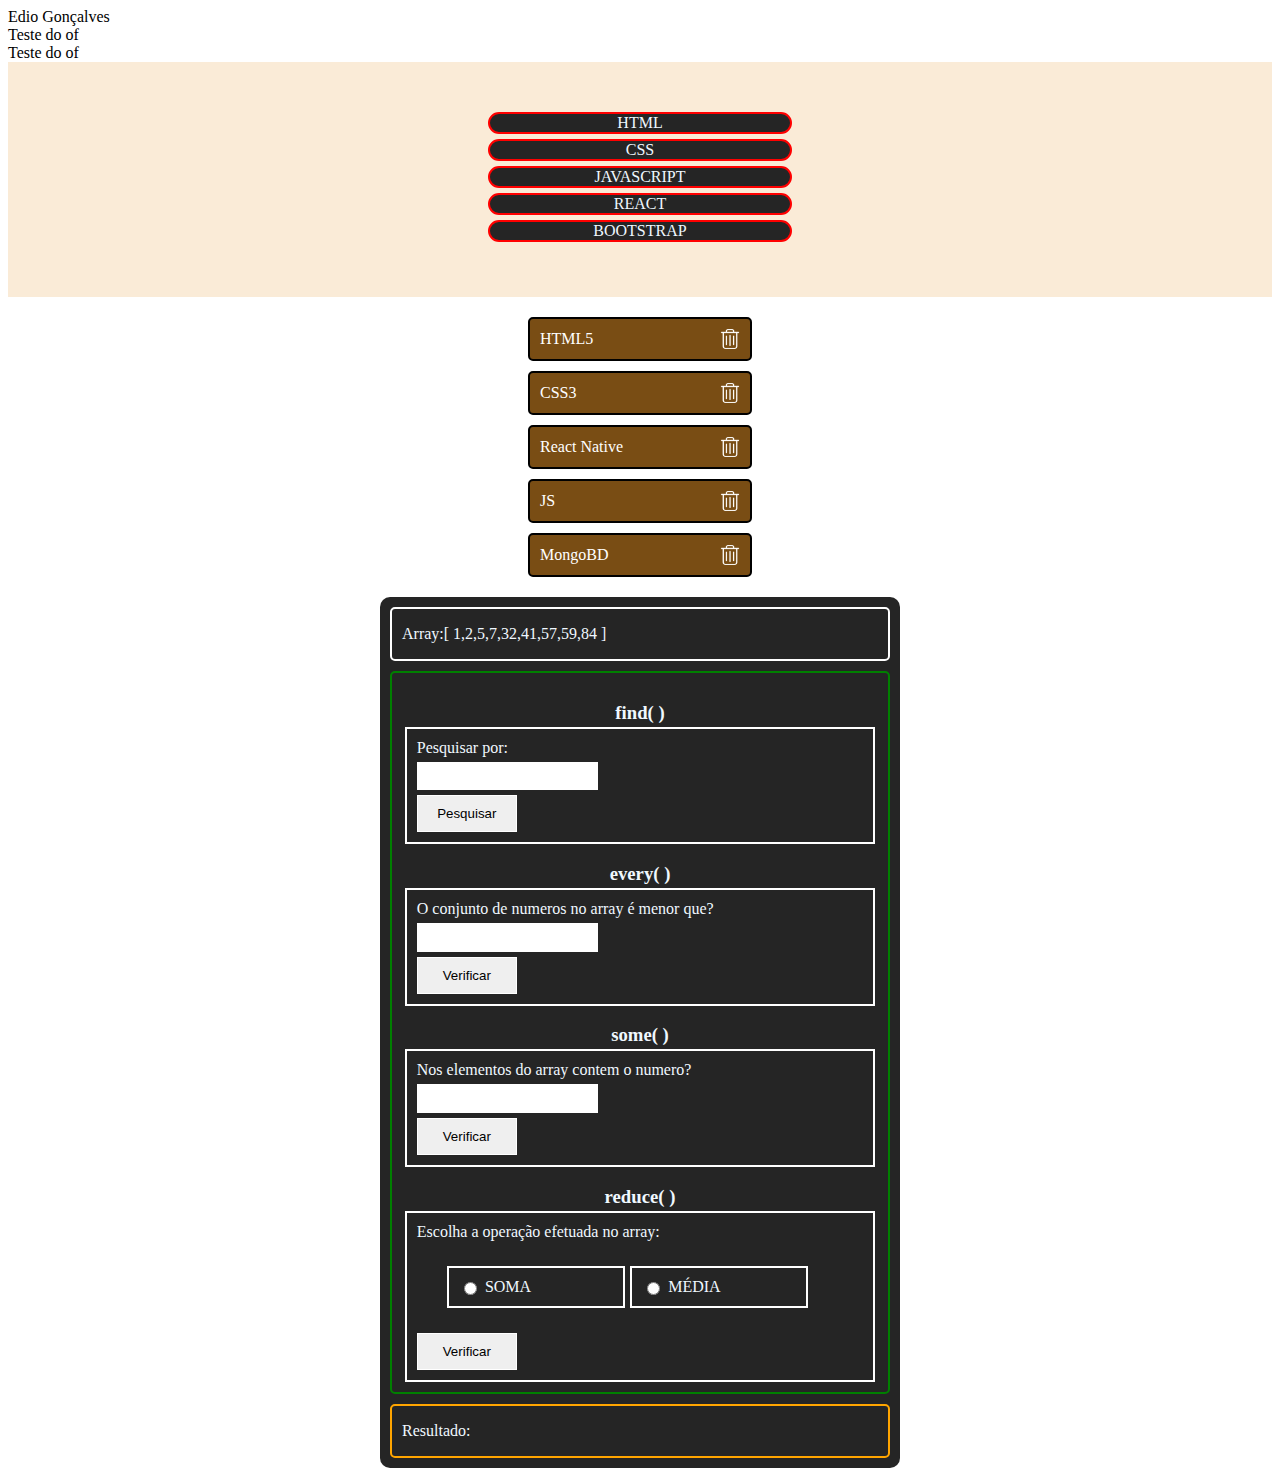
==== index.html @ 09ca562d "Organizes HTML and JS" ====
<!DOCTYPE html>
<html lang="pt-br">
  <head>
    <meta charset="UTF-8" />
    <meta name="viewport" content="width=device-width, initial-scale=1.0" />
    <title>Estudo JS</title>
    <link rel="stylesheet" href="style.css" />
  </head>
  <body>
    <div id="d1" class="first">Edio</div>
    <div id="d2" class="first">Estudo</div>
    <div id="d3" class="first">Javascript</div>

    <!-- HTML DE MANIPULAÇÕES BASICAS -->
    <main src="/img/lixo.png">
      <section class="curso c1 html">HTML</section>
      <section class="curso c1 css">CSS</section>
      <section class="curso c2 js">Javascript</section>
      <section class="curso c2 rc">React</section>
      <section class="curso c2 bts">Bootstrap</section>
    </main>

    <!-- HTML DA MANIPULAÇÃO DO DOM -->
    <div id="adicao">
      <!-- aqui entra div do teste de adição e remoção de elementos  -->
    </div>

    <!-- HTML DOS METODOS ARRAYS -->
    <article class="article">
      <div id="array">
        Array:
        <p class="arrayInner"></p>
      </div>
      <div id="pesquisar">
        <h3>find( )</h3>
        <div>
          <label>Pesquisar por:</label>
          <input type="text" name="campoFind" />
          <button id="button" class="pesquisaFind">Pesquisar</button>
        </div>
        <h3>every( )</h3>
        <div>
          <label>O conjunto de numeros no array é menor que?</label>
          <input type="text" name="campoEvery" />
          <button id="button" class="verificarEvery">Verificar</button>
        </div>
        <h3>some( )</h3>
        <div>
          <label>Nos elementos do array contem o numero?</label>
          <input type="text" name="campoSome" />
          <button id="button" class="verificarSome">Verificar</button>
        </div>
        <h3>reduce( )</h3>
        <div>
          <label>Escolha a operação efetuada no array:</label>
          <div class="radioReduce">
            <div>
              <div class="somaInp">
                <input type="radio" name="check" /><label>SOMA</label>
              </div>
              <div class="mediaInp">
                <input type="radio" name="check" /><label>MÉDIA </label>
              </div>
            </div>
          </div>
          <button id="button" class="verificarReduce">Verificar</button>
        </div>
      </div>
      <div id="resultado">
        <p>Resultado:</p>
        <p class="recebeResultado"></p>
      </div>
    </article>

    <!-- SCRIPTS -->
    <script src="script.js"></script>
    <script src="estudo-operadores.js"></script>
    <script src="estudo-loops.js"></script>
    <script src="estudo-DOM.js"></script>
    <script src="estudo-functions.js"></script>
    <script src="estudo-arrays.js"></script>
  </body>
</html>
---- style.css ----
main {
  display: flex;
  flex-direction: column;
  justify-content: center;
  align-items: center;
  padding: 50px;
  background-color: antiquewhite;
}
.curso {
  background-color: aquamarine;
}
.c1 {
  color: brown;
}
.c2 {
  color: blueviolet;
  text-transform: uppercase;
}
.fundo {
  text-align: center;
  margin-bottom: 5px;
  background-color: #252525;
  color: aliceblue;
  width: 300px;
  border: 2px solid red;
  border-radius: 20em;
}
.addViaTarget {
  background-color: aliceblue;
  color: #252525;
}

/* ############# */

.newDivClass {
  display: flex;
  flex-direction: column;
  justify-content: center;
  align-items: center;
  padding: 20px;
  gap: 10px;
}
.newDivClass .newClass {
  display: inline-flex;
  justify-content: space-between;
  align-items: center;
  width: 200px;
  padding: 10px;
  text-align: center;
  border: 2px solid black;
  color: white;
  background-color: rgb(121, 77, 20);
  border-radius: 5px;
}
.newDivClass .newClass img {
  width: 20px;
  filter: invert(1);
  cursor: pointer;
}

.article {
  margin-left: auto;
  margin-right: auto;
  max-width: 500px;
  padding: 10px;
  background-color: #252525;
  color: aliceblue;
  border-radius: 10px;
}
.article h3 {
  margin-bottom: 3px;
}

#array,
#pesquisar,
#resultado {
  display: flex;
  align-items: center;
  box-sizing: border-box;
  border: 2px solid #ffffff;
  border-radius: 5px;
  padding-left: 10px;
}

#pesquisar {
  flex-direction: column;
  margin: 10px 0px;
  padding: 10px 0px;
  border-color: green;
}
#pesquisar div {
  width: 90%;
  padding: 10px 10px;
  display: flex;
  align-items: baseline;
  flex-direction: column;
  justify-content: center;
  gap: 5px;
  border-color: green;
  border: 2px solid #ffffff;
}
input {
  border: none;
  line-height: 2;
}
#button {
  border: 1px solid #ffffff;
  padding: 10px;
  width: 100px;
  cursor: pointer;
}
#resultado {
  border-color: orange;
  gap: 10px;
}
#pesquisar div .radioReduce {
  display: flex;
  flex-direction: row;
  border: none;
}
#pesquisar div .radioReduce div {
  display: flex;
  flex-direction: row;
  align-items: center;
  justify-content: start;
  border: none;
}
#pesquisar div .radioReduce div div {
  border: 2px solid #ffffff;
}
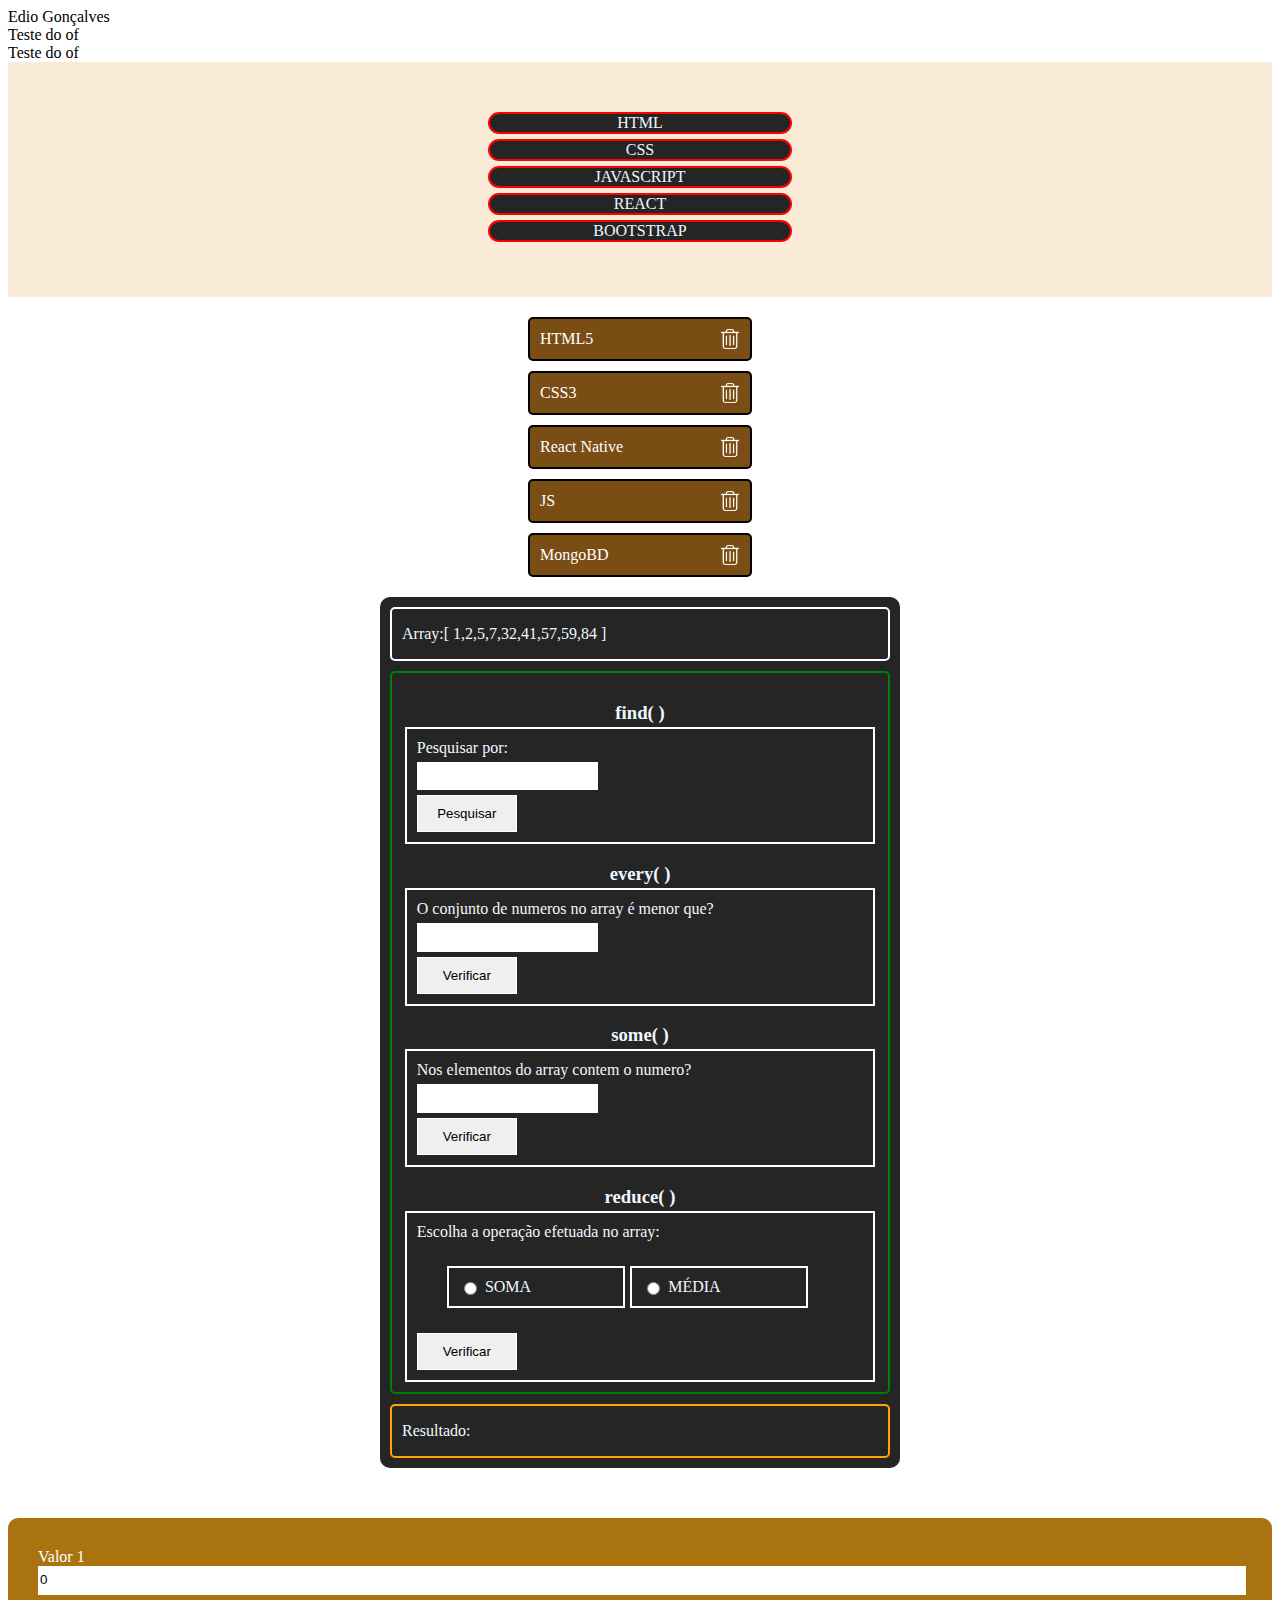
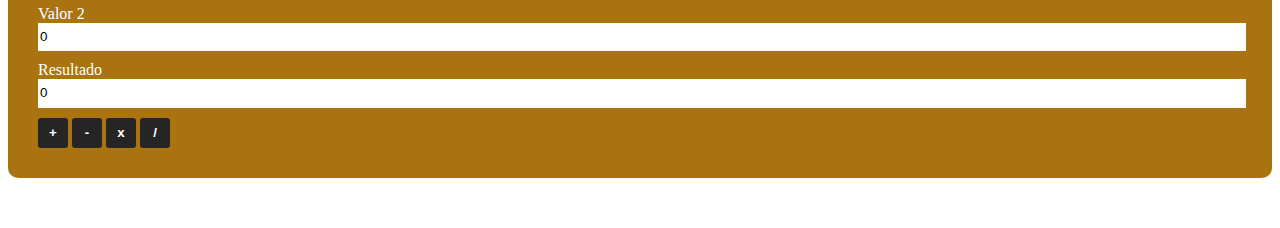
==== commit 73965af5: "Creates specific JS for Collections studies" ====
--- a/index.html
+++ b/index.html
@@ -72,12 +72,55 @@
       </div>
     </article>
 
+    <!-- HTML SOBRE ESTUDOS DE COLEÇÕES -->
+
+    <div class="warpperCalculadora">
+      <div class="valor">
+        <label>Valor 1</label>
+        <input
+          class="inputCalc"
+          type="text"
+          value="0"
+          name="valor1"
+          id="valor1"
+        />
+      </div>
+      <div class="valor">
+        <label>Valor 2</label>
+        <input
+          class="inputCalc"
+          type="text"
+          value="0"
+          name="valor2"
+          id="valor2"
+        />
+      </div>
+      <div class="valor">
+        <label>Resultado</label>
+        <input
+          class="inputRes"
+          type="text"
+          value="0"
+          name="res"
+          id="res"
+          readonly
+        />
+      </div>
+      <div class="operadores">
+        <button id="btn_soma" class="btn_style">+</button>
+        <button id="btn_subtracao" class="btn_style">-</button>
+        <button id="btn_multiplicacao" class="btn_style">x</button>
+        <button id="btn_divisão" class="btn_style">/</button>
+      </div>
+    </div>
+
     <!-- SCRIPTS -->
-    <script src="script.js"></script>
     <script src="estudo-operadores.js"></script>
     <script src="estudo-loops.js"></script>
     <script src="estudo-DOM.js"></script>
     <script src="estudo-functions.js"></script>
     <script src="estudo-arrays.js"></script>
+    <script src="estudo-colecoes.js"></script>
+    <script src="script.js"></script>
   </body>
 </html>
--- a/style.css
+++ b/style.css
@@ -58,6 +58,7 @@
   cursor: pointer;
 }
 
+/* CSS Metodos do Array */
 .article {
   margin-left: auto;
   margin-right: auto;
@@ -128,3 +129,39 @@
 #pesquisar div .radioReduce div div {
   border: 2px solid #ffffff;
 }
+
+/* CSS Operações calculadora */
+.warpperCalculadora {
+  margin: 50px 0px;
+  padding: 30px;
+  border-radius: 10px;
+  background-color: rgb(169, 116, 16);
+  color: #ffffff;
+}
+
+.valor {
+  margin-bottom: 10px;
+}
+
+.inputCalc,
+.inputRes {
+  display: block;
+  width: 100%;
+}
+.inputRes {
+  cursor: not-allowed;
+}
+.btn_style {
+  width: 30px;
+  height: 30px;
+  font-weight: 700;
+  color: #ffffff;
+  background-color: #252525;
+  border: none;
+  border-radius: 3px;
+  cursor: pointer;
+}
+.btn_style:hover {
+  background-color: #333333;
+  color: rgb(120, 161, 255);
+}
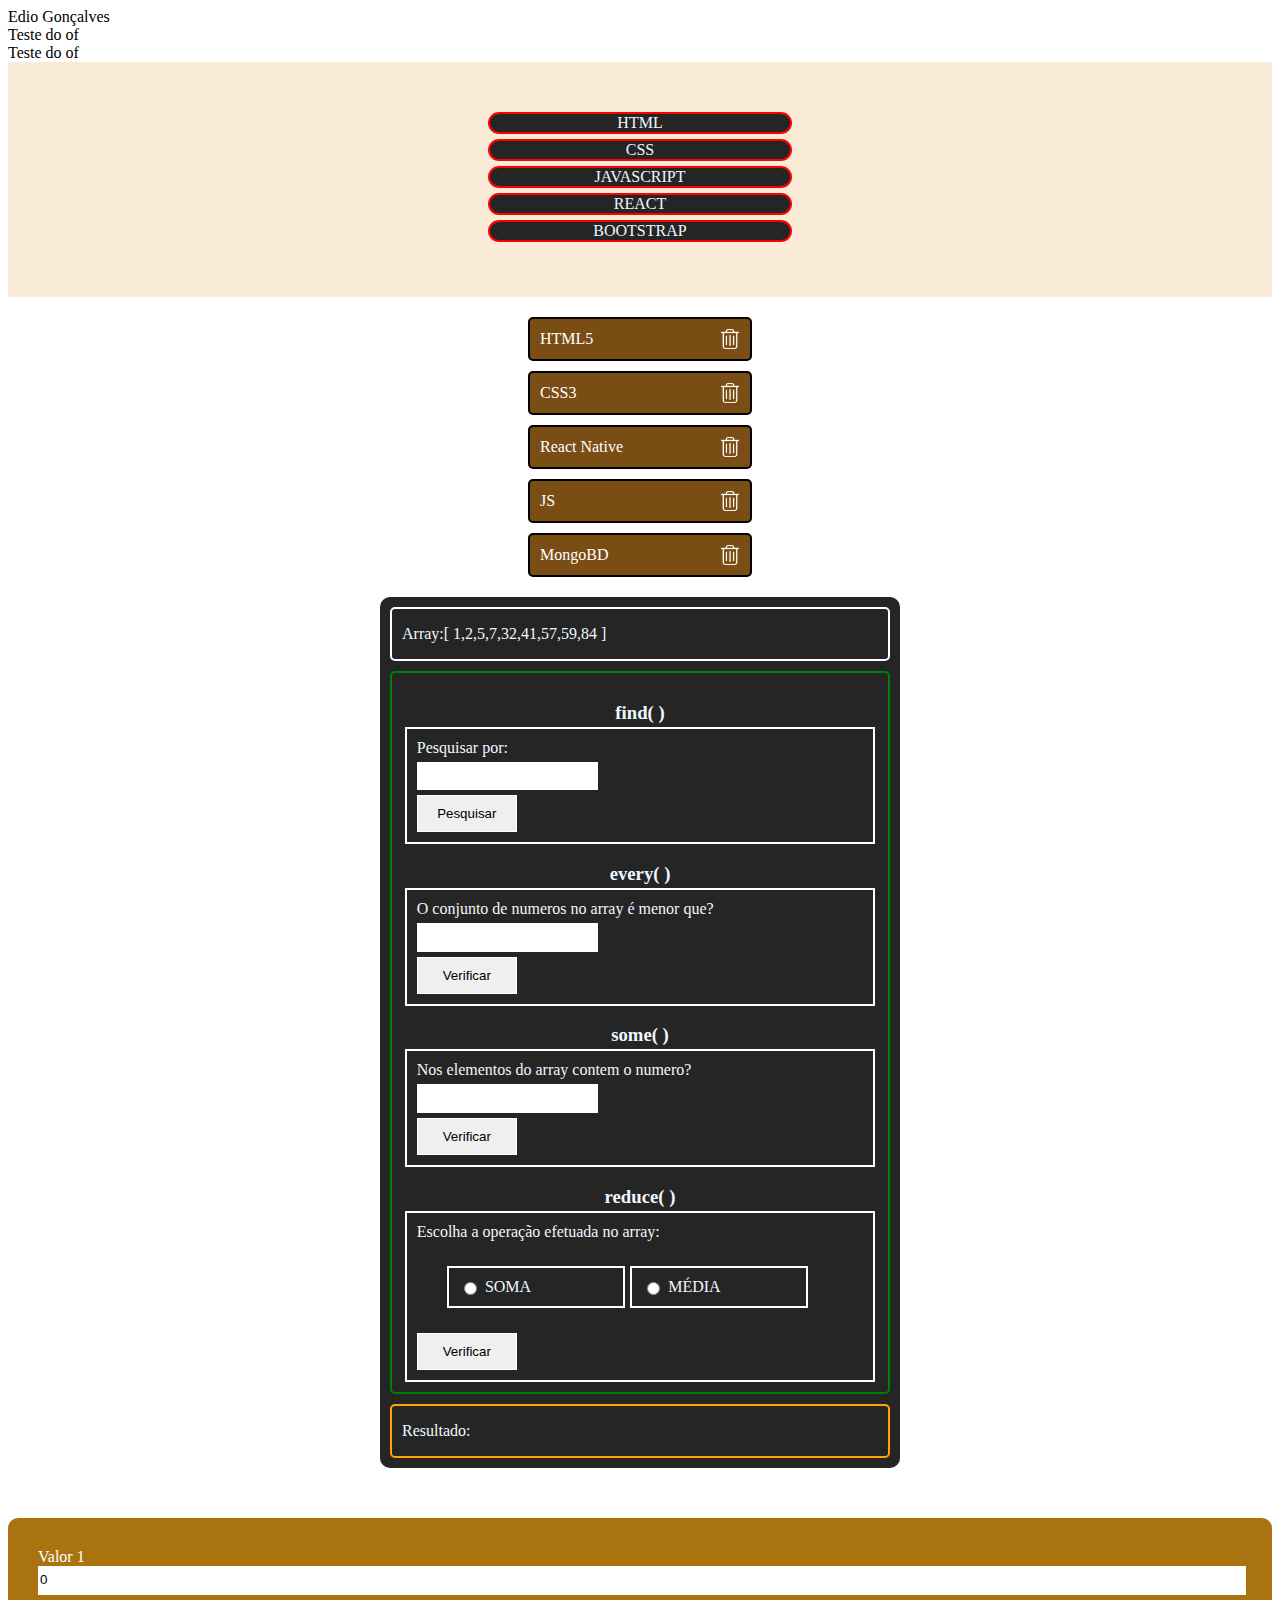
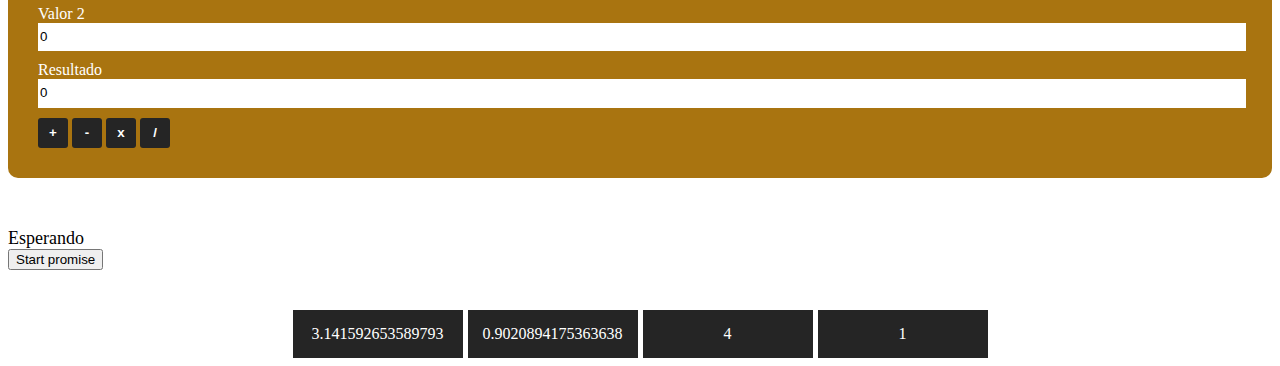
==== commit 9979bcde: "studies about math" ====
--- a/index.html
+++ b/index.html
@@ -114,13 +114,28 @@
       </div>
     </div>
 
+    <!-- Teste setTimeout -->
+    <div>
+      <div id="numero01" class="numero01"></div>
+      <button id="btn_promise">Start promise</button>
+    </div>
+
+    <!-- MATH -->
+    <div class="wrapperMath">
+      <div id="mat1" class="mat">0</div>
+      <div id="mat2" class="mat">0</div>
+      <div id="mat3" class="mat">0</div>
+      <div id="mat4" class="mat">0</div>
+    </div>
+
     <!-- SCRIPTS -->
     <script src="estudo-operadores.js"></script>
     <script src="estudo-loops.js"></script>
+    <script src="estudo-functions.js"></script>
     <script src="estudo-DOM.js"></script>
-    <script src="estudo-functions.js"></script>
     <script src="estudo-arrays.js"></script>
     <script src="estudo-colecoes.js"></script>
+    <script src="estudo-objeto.js"></script>
     <script src="script.js"></script>
   </body>
 </html>
--- a/style.css
+++ b/style.css
@@ -165,3 +165,31 @@
   background-color: #333333;
   color: rgb(120, 161, 255);
 }
+
+/* CSS SetTimeout */
+.numero01 {
+  font-size: large;
+}
+.ok {
+  color: rgb(21, 0, 255);
+}
+.error {
+  color: red;
+}
+/* CSS MATH */
+.wrapperMath {
+  display: flex;
+  justify-content: center;
+  flex-wrap: wrap;
+  gap: 5px;
+  margin-top: 30px;
+}
+.mat {
+  width: 150px;
+  margin-top: 10px;
+  padding: 0px 10px;
+  text-align: center;
+  line-height: 3;
+  background-color: #252525;
+  color: #ffffff;
+}
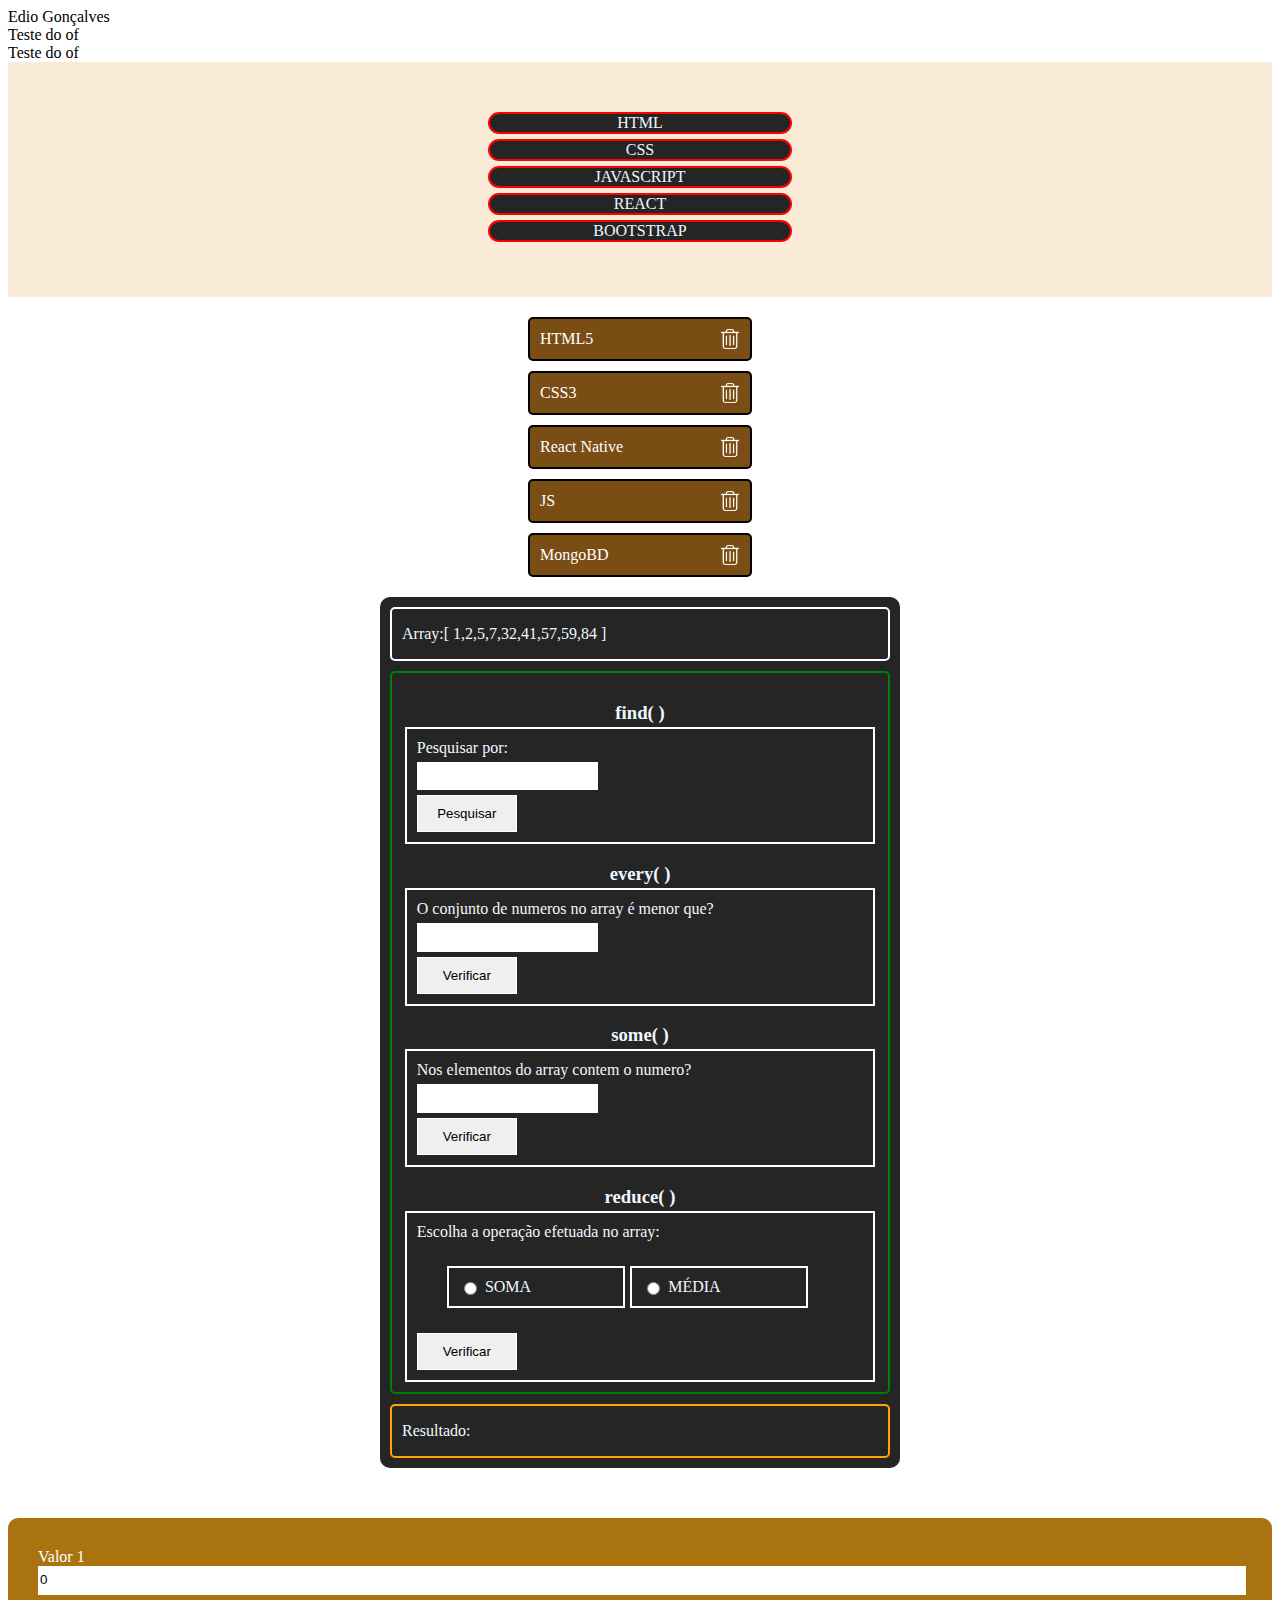
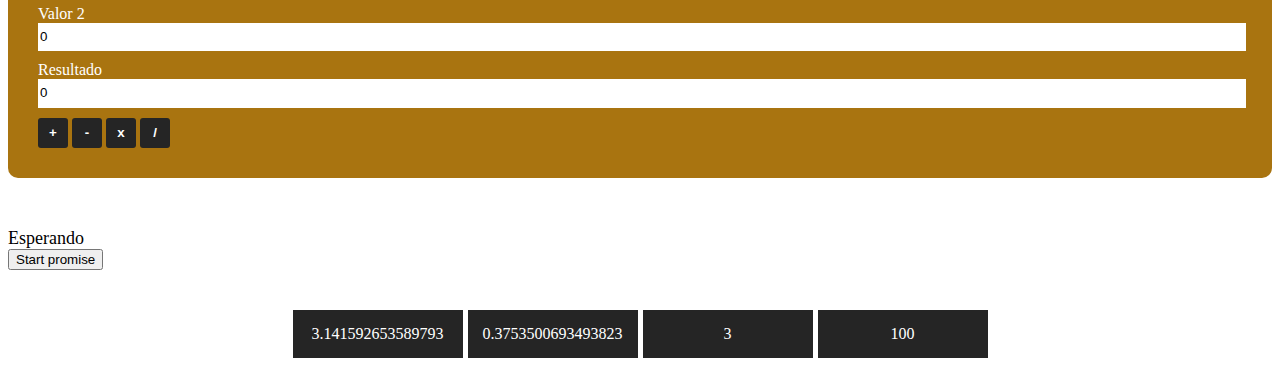
==== commit fcbf17b4: "Study and exercise on modules" ====
--- a/index.html
+++ b/index.html
@@ -128,6 +128,8 @@
       <div id="mat4" class="mat">0</div>
     </div>
 
+    <!-- EXERCICIO MODULOS -->
+
     <!-- SCRIPTS -->
     <script src="estudo-operadores.js"></script>
     <script src="estudo-loops.js"></script>
@@ -137,5 +139,6 @@
     <script src="estudo-colecoes.js"></script>
     <script src="estudo-objeto.js"></script>
     <script src="script.js"></script>
+    <script type="module" src="estudo-modulos.js"></script>
   </body>
 </html>
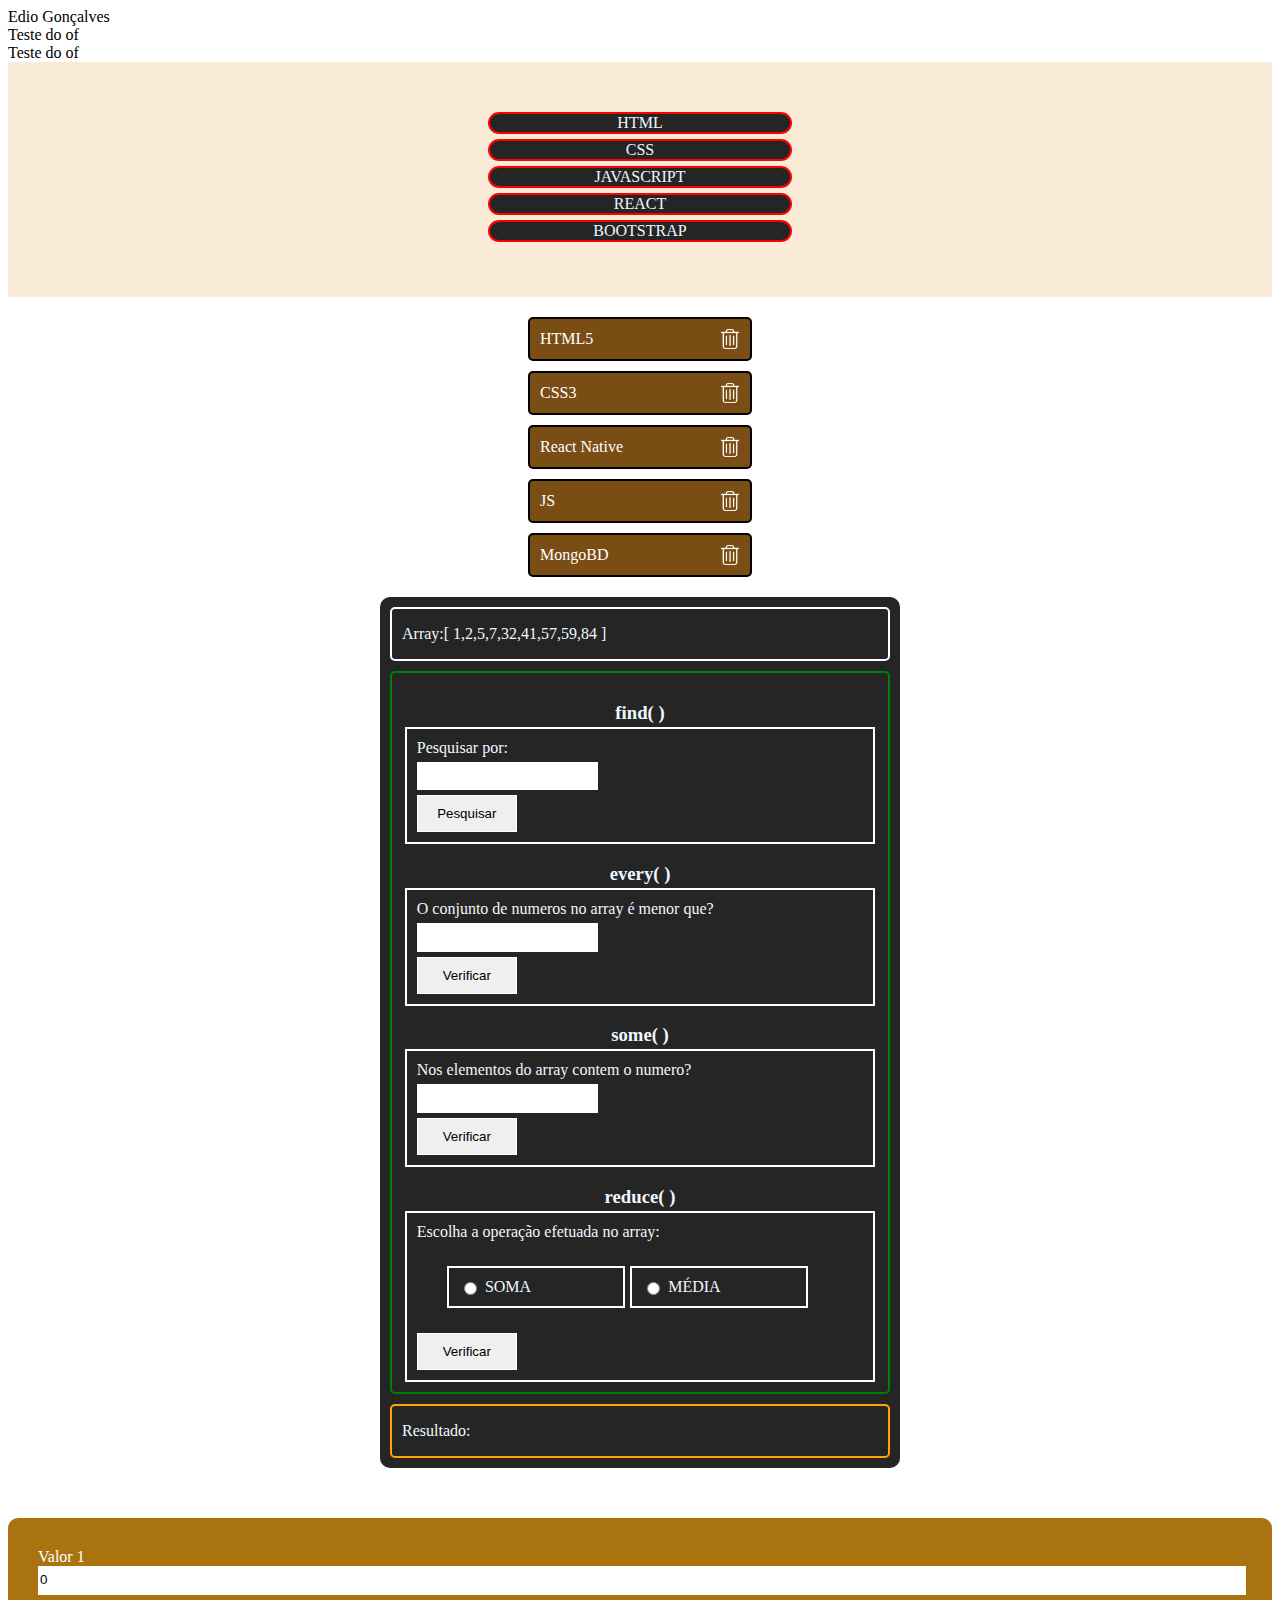
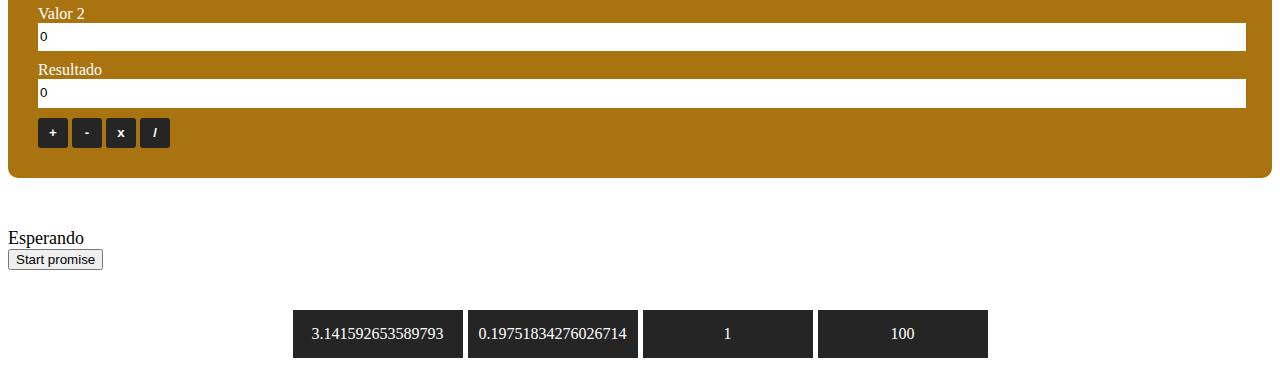
==== commit 0548b66a: "studies about symbol" ====
--- a/index.html
+++ b/index.html
@@ -138,7 +138,8 @@
     <script src="estudo-arrays.js"></script>
     <script src="estudo-colecoes.js"></script>
     <script src="estudo-objeto.js"></script>
+    <script type="module" src="estudo-modulos.js"></script>
+    <script src="estudo-string.js"></script>
     <script src="script.js"></script>
-    <script type="module" src="estudo-modulos.js"></script>
   </body>
 </html>
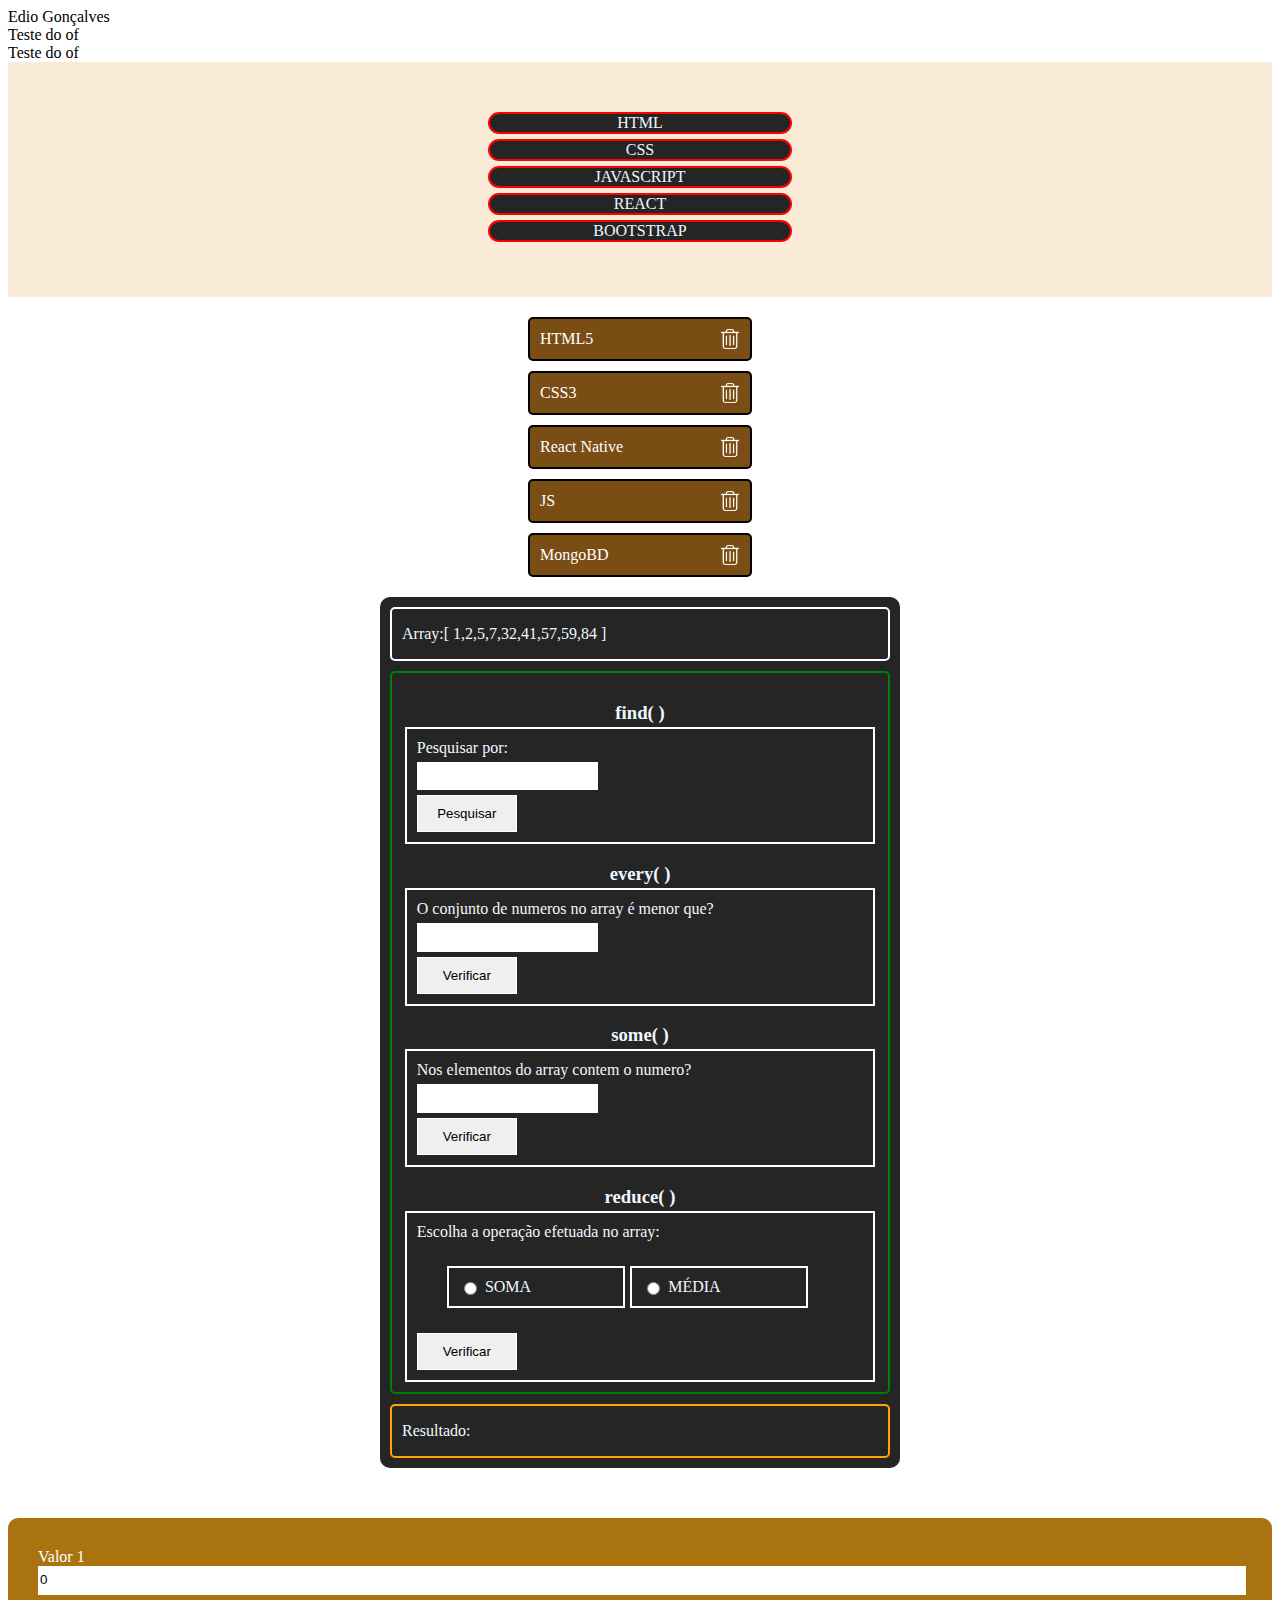
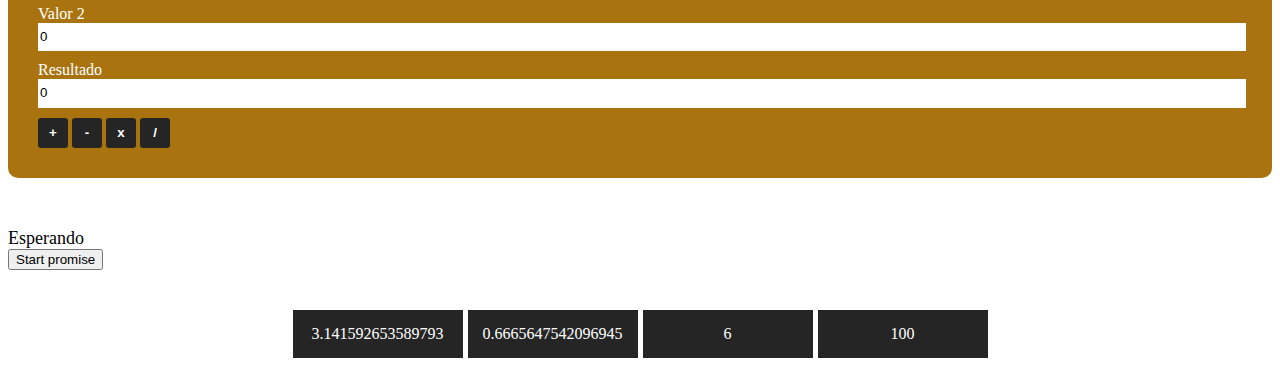
==== commit 105da547: "Studies on destructuring" ====
--- a/index.html
+++ b/index.html
@@ -140,6 +140,7 @@
     <script src="estudo-objeto.js"></script>
     <script type="module" src="estudo-modulos.js"></script>
     <script src="estudo-string.js"></script>
+    <script src="estudo-desestruturacao.js"></script>
     <script src="script.js"></script>
   </body>
 </html>
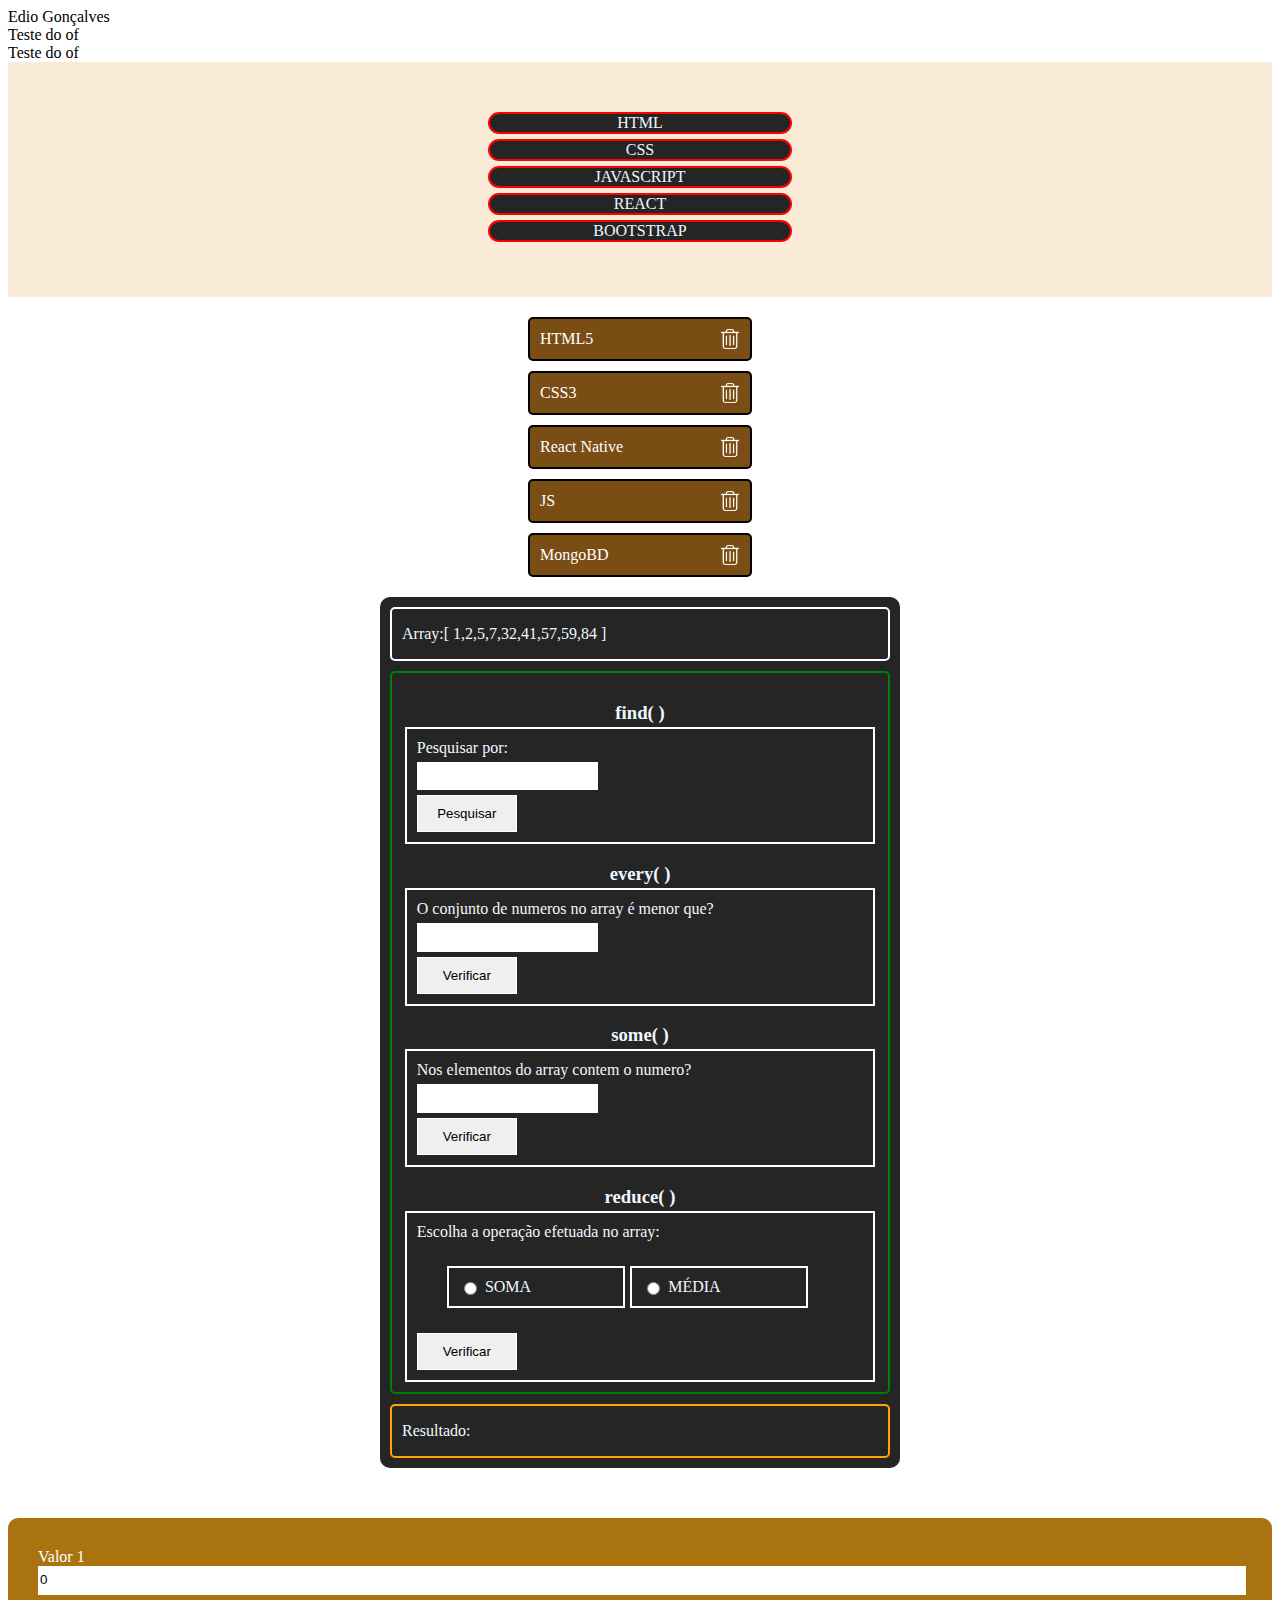
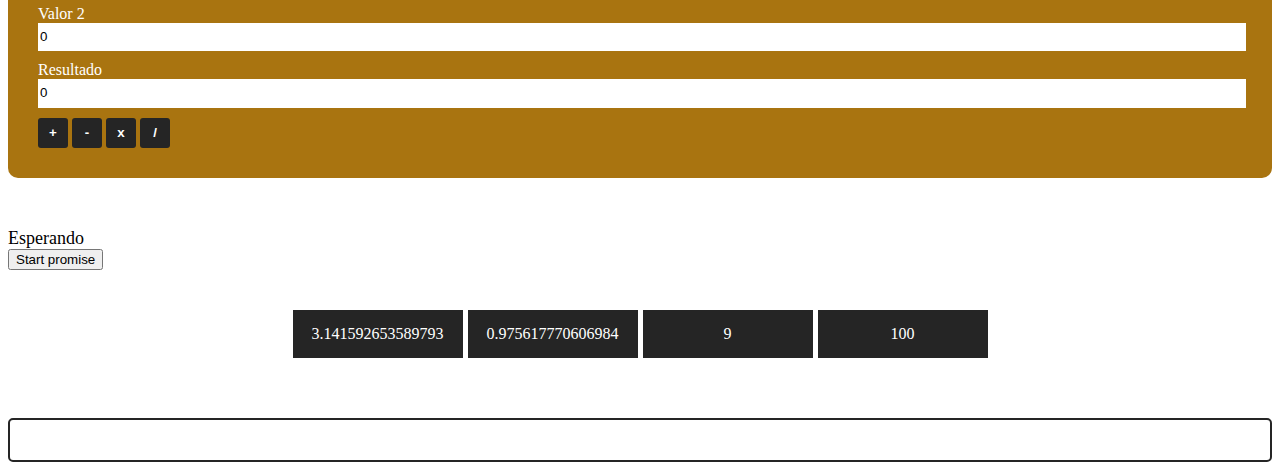
==== commit cc1a60e3: "Studies about API" ====
--- a/index.html
+++ b/index.html
@@ -128,7 +128,17 @@
       <div id="mat4" class="mat">0</div>
     </div>
 
-    <!-- EXERCICIO MODULOS -->
+    <!-- GEOLOCATION-->
+    <p id="long"></p>
+    <p id="lati"></p>
+
+    <!-- TESTE API -->
+
+    <div id="apiTest">
+      <h1 id="titulo"></h1>
+      <p id="texto"></p>
+    </div>
+    <div id="apiProduct"></div>
 
     <!-- SCRIPTS -->
     <script src="estudo-operadores.js"></script>
@@ -141,6 +151,7 @@
     <script type="module" src="estudo-modulos.js"></script>
     <script src="estudo-string.js"></script>
     <script src="estudo-desestruturacao.js"></script>
+    <script src="estudo-api.js"></script>
     <script src="script.js"></script>
   </body>
 </html>
--- a/style.css
+++ b/style.css
@@ -193,3 +193,64 @@
   background-color: #252525;
   color: #ffffff;
 }
+
+/* CSS TESTE API */
+#apiTest {
+  max-width: 500px;
+  margin-left: auto;
+  margin-right: auto;
+  margin-top: 50px;
+  text-align: center;
+  display: flex;
+  flex-direction: column;
+  gap: 10px;
+}
+#titulo {
+  font-size: 20px;
+  margin: 0;
+}
+#titulo::first-letter,
+#texto::first-letter {
+  text-transform: uppercase;
+}
+#texto {
+  margin: 0;
+}
+
+#apiProduct {
+  border: 2px solid #252525;
+  border-radius: 5px;
+  display: flex;
+  flex-direction: column;
+  gap: 20px;
+  padding: 20px;
+}
+#apiProduct div {
+  border: 2px solid transparent;
+}
+.idSty,
+.titleSty,
+.descSty {
+  margin: 0px;
+  padding: 0px;
+}
+.idSty {
+  float: left;
+  margin-right: 20px;
+  background-color: #252525;
+  color: #ffffff;
+  display: flex;
+  align-items: center;
+  justify-content: center;
+  padding: 5px;
+  width: 20px;
+  height: 20px;
+  border-radius: 50%;
+}
+.titleSty {
+  font-size: 30px;
+  margin-bottom: 10px;
+}
+.descSty {
+  font-size: 16px;
+}
